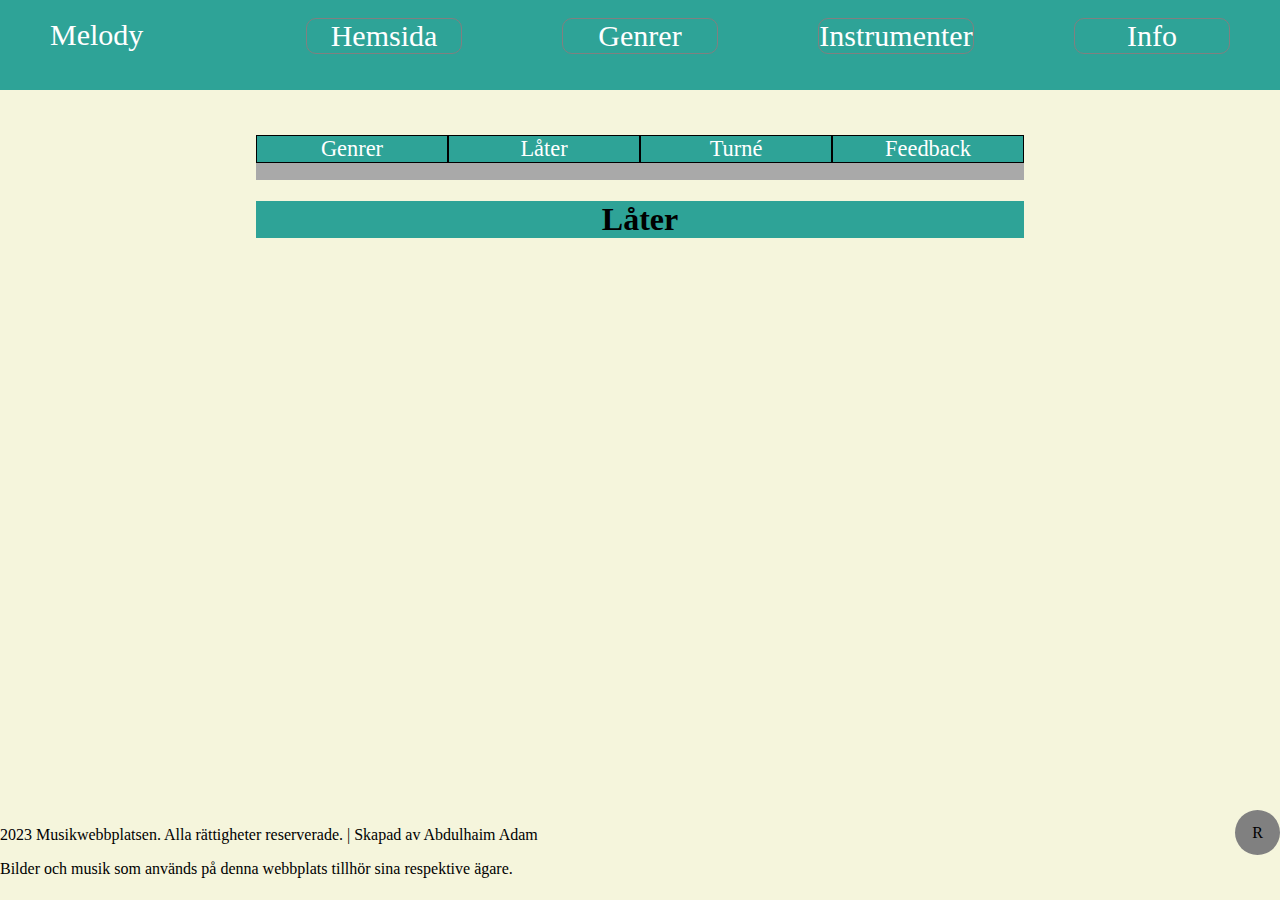
==== Feedback.html @ aac330ed "yup" ====
<!DOCTYPE html>
<html lang="sv">
    <head>
        <meta charset="UTF-8">
        <title>Genre</title>
        <link href="Style.css" rel="stylesheet">
        <meta name="viewport" content="width=divce-width,initial-scale=1">
    </head>
    <body id="Feedback">
        <div class="wrapper">
            <header>
                <nav class="GM">
                    <ul>
                        <li class="Logo"><a href="Hemsida.html">Melody</a></li>
                        <li><a href="Hemsida.html">Hemsida</a></li>
                        <li><a href="GenreSida.html">Genrer</a></li>
                        <li><a href="IS.html">Instrumenter</a></li>
                        <li><a href="Info.html">Info</a></li>
                    </ul>
                </nav>
            </header>
            <main>
                <section class="LM">
                    <nav class="LokalMeny">
                        <ul>
                            <li><a href="GenreSida.html">Genrer</a></li>
                            <li><a href="Låter.html">Låter</a></li>
                            <li><a href="Turné.html">Turné</a></li>
                            <li><a href="Feedback.html">Feedback</a></li>
                        </ul>
                    </nav>
                </section>
                <section>
                    <div class="box">
                        <h1>Låter</h1>
                        <p></p>
                    </div>
                </section>
            </main>
            <footer>
                <section>
                    <p>2023 Musikwebbplatsen. Alla rättigheter reserverade. | Skapad av Abdulhaim Adam</p>
                    <p>Bilder och musik som används på denna webbplats tillhör sina respektive ägare.</p>
                </section>
                <section>
                    <div class="circle"><p>R</p></div>
                </section>
            </footer>
        </div>
    </body>
</html>
---- Style.css ----
body{
    background-color: beige;
    margin: 0;
}

.wrapper{
    display: grid;
    grid-template-columns: 1fr;
    grid-template-rows: 20vh auto auto;
    margin: 0;
    padding: 0;
    grid-template-areas:
    "header"
    "main"
    "footer";
}

header{
    grid-area: header;
}

main{
    grid-area: main;
}

footer{
 grid-area: footer;
}

ul{
    display: grid;
    grid-template-columns: auto;
    text-align: center;
}

ul{
    text-decoration: none;
    list-style-type: none;
    padding: 0;
}

li{
    list-style-type:none;
    text-align:center;
    border: 1px solid gray;
    margin-top: 2px;
}

.GM li:nth-child(1){
    border: none;
    text-align: left;
}

#Info img{
    width: 20vh;
}

.circle{
    display: flex;
    background: gray;
    border-radius: 50%;
    width: 5vh;
    height: 5vh;
    margin-left: auto;
    justify-content: center;
    align-items: center;
}

footer{
    display: grid;
    grid-template-columns: 1fr 1fr;
}

a, a:link,a:visited, a:hover{
    text-decoration: none;
    color: white;
}

#Info main{
    display: grid;
    grid-template-columns: auto;
    text-align: center;;
}

#Instrumenter main{
    display: grid;
    grid-template-columns: auto;
    text-align: center;
}

.LM{
    margin-left: 14vw;
    margin-right: 14vw;
    background-color: darkgray;
    width: 72vw;
}

.LokalMeny ul{
    display: grid;
    grid-template-columns: 18vw 18vw 18vw 18vw;
    margin: auto;
    background: darkgray;
}

.LokalMeny li{
    list-style-type:none;
    font-size: 4.5vw;
    text-align:center;
    border: 1px solid black;
    border-collapse: collapse;
    border-radius: 0;
    margin-top: 0;
    background-color: rgb(46, 163, 151);
}

.box{
    width: 72vw;
    height: auto;
    margin:auto ;
    background: gray;
}

#Låter .box{
    display: grid;
    grid-template-rows: 1fr 1fr 1fr 1fr;
}

#Art main, #Låter main, #Turné main, #Feedback main{
    display: grid;
    grid-template-rows: 5vh auto;
}

@media only screen and (min-width: 900px) {
    .wrapper{
        display: grid;
        grid-template-columns: 1fr;
        grid-template-rows: 10vh 80vh 10vh;
        margin: 0;
        padding: 0;
        grid-template-areas:
        "header"
        "main"
        "footer";
    }

    .GM ul{
        display: grid;
        grid-template-columns: 1fr 1fr 1fr 1fr 1fr;
    }

    .GM{
        margin: auto;
    }

    .GM li{
        list-style-type:none;
        font-size: 30px;
        text-align:center;
        border: 1px solid gray;
        border-radius: 10px;
        margin-left: 50px;
        margin-right: 50px;
    }

    .Logo{
        border: none;
        text-align: center;
        margin-bottom: 10px;
        font-size: 40px;
        margin: auto;
    }

    #Instrumenter main{
        display: grid;
        grid-template-columns: 1fr 1fr 1fr;
        grid-template-rows: 1fr 1fr;
    }

    #Info main{
        display: grid;
        grid-template-columns: 1fr 1fr;
    }

    .LM{
        margin-left: 20vw;
        margin-right: 20vw;
        background-color: darkgray;
        width: 60vw;
    }

    .LokalMeny li{
        list-style-type:none;
        font-size: 1.4em;
        text-align:center;
        border: 1px solid black;
        border-collapse: collapse;
        border-radius: 0;
        margin-top: 0;
        background-color: rgb(46, 163, 151);
    }

    .LokalMeny ul{
        display: grid;
        grid-template-columns: 15vw 15vw 15vw 15vw;
        margin: auto;
        background: darkgray;
    }

    #Låter .box{
        display: grid;
        grid-template-rows: 5vh 1fr 1fr 1fr 1fr;
    }

    .box{
        width: 60vw;
        height: auto;
        margin:auto ;
        background: rgb(46, 163, 151);
    }

    .box p{
        color: back;
    }

    #Art main, #Låter main, #Turné main, #Feedback main{
        display: grid;
        grid-template-rows: 5vh auto;
        margin-top: 5vh;
    }


    img{
        width: 55%;
    }
    
}

h1, p{
    text-align: center;
}

footer p{
    text-align: left;
}

#Hemsida h1, #Hemsida p{
    text-align: left;
}

table, th, td{
    border: 4px;
    border-collapse: collapse ;
    border-style: inset;
    margin: auto;
}

tr{
    border-radius: 50px;
}

th,td{
    padding: 5vh 5vh;
}



header{
    background: rgb(46, 163, 151);
}
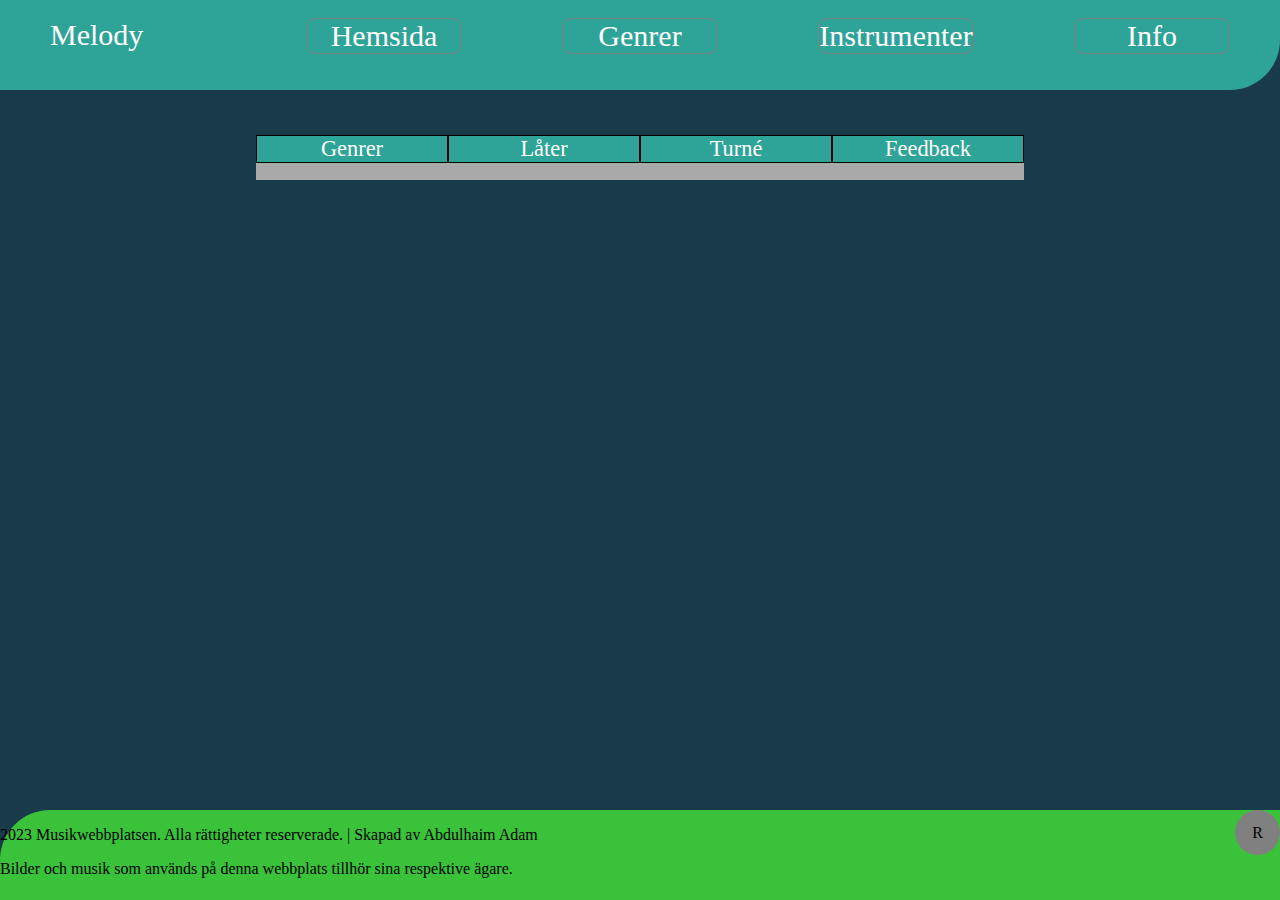
==== commit d56b9d68: "llll" ====
--- a/Feedback.html
+++ b/Feedback.html
@@ -2,7 +2,7 @@
 <html lang="sv">
     <head>
         <meta charset="UTF-8">
-        <title>Genre</title>
+        <title>Feedback</title>
         <link href="Style.css" rel="stylesheet">
         <meta name="viewport" content="width=divce-width,initial-scale=1">
     </head>
@@ -32,8 +32,7 @@
                 </section>
                 <section>
                     <div class="box">
-                        <h1>Låter</h1>
-                        <p></p>
+
                     </div>
                 </section>
             </main>
--- a/Style.css
+++ b/Style.css
@@ -1,6 +1,28 @@
 body{
     background-color: beige;
     margin: 0;
+}
+
+#Art, #Låter, #Turné, #Feedback{
+    background: rgb(24, 58, 73);
+}
+
+#Art footer, #Låter footer, #Turné footer, #Feedback footer{
+    background: rgb(58, 194, 58);
+    border-top-left-radius: 50px;
+}
+
+#Hemsida{
+	background: linear-gradient(-45deg, #ee7752, #e73c7e, #23a6d5, #23d5ab);
+    animation: gradient 15s ease infinite;
+}
+
+#Info{
+background: rgb(53, 66, 66);
+}
+
+#Art header, #Låter header, #Turné header, #Feedback header{
+    border-bottom-right-radius: 50px;
 }
 
 .wrapper{
@@ -14,6 +36,7 @@
     "main"
     "footer";
 }
+
 
 header{
     grid-area: header;
@@ -122,12 +145,28 @@
 
 #Låter .box{
     display: grid;
-    grid-template-rows: 1fr 1fr 1fr 1fr;
+    grid-template-rows: auto auto;
+}
+
+.box{
+    display: grid;
 }
 
 #Art main, #Låter main, #Turné main, #Feedback main{
     display: grid;
     grid-template-rows: 5vh auto;
+}
+
+#Låter .box section{
+    margin: auto;
+}
+
+.box p{
+    text-align: left;
+}
+
+video{
+    width: 40vw
 }
 
 @media only screen and (min-width: 900px) {
@@ -142,6 +181,20 @@
         "main"
         "footer";
     }
+
+    #Låter .wrapper{
+        display: grid;
+        grid-template-columns: 1fr;
+        grid-template-rows: 10vh auto 10vh;
+        margin: 0;
+        padding: 0;
+        grid-template-areas:
+        "header"
+        "main"
+        "footer";
+    }
+
+
 
     .GM ul{
         display: grid;
@@ -208,7 +261,7 @@
 
     #Låter .box{
         display: grid;
-        grid-template-rows: 5vh 1fr 1fr 1fr 1fr;
+        grid-template-rows: 20vh auto;
     }
 
     .box{
@@ -244,7 +297,7 @@
 }
 
 #Hemsida h1, #Hemsida p{
-    text-align: left;
+    text-align: center;
 }
 
 table, th, td{
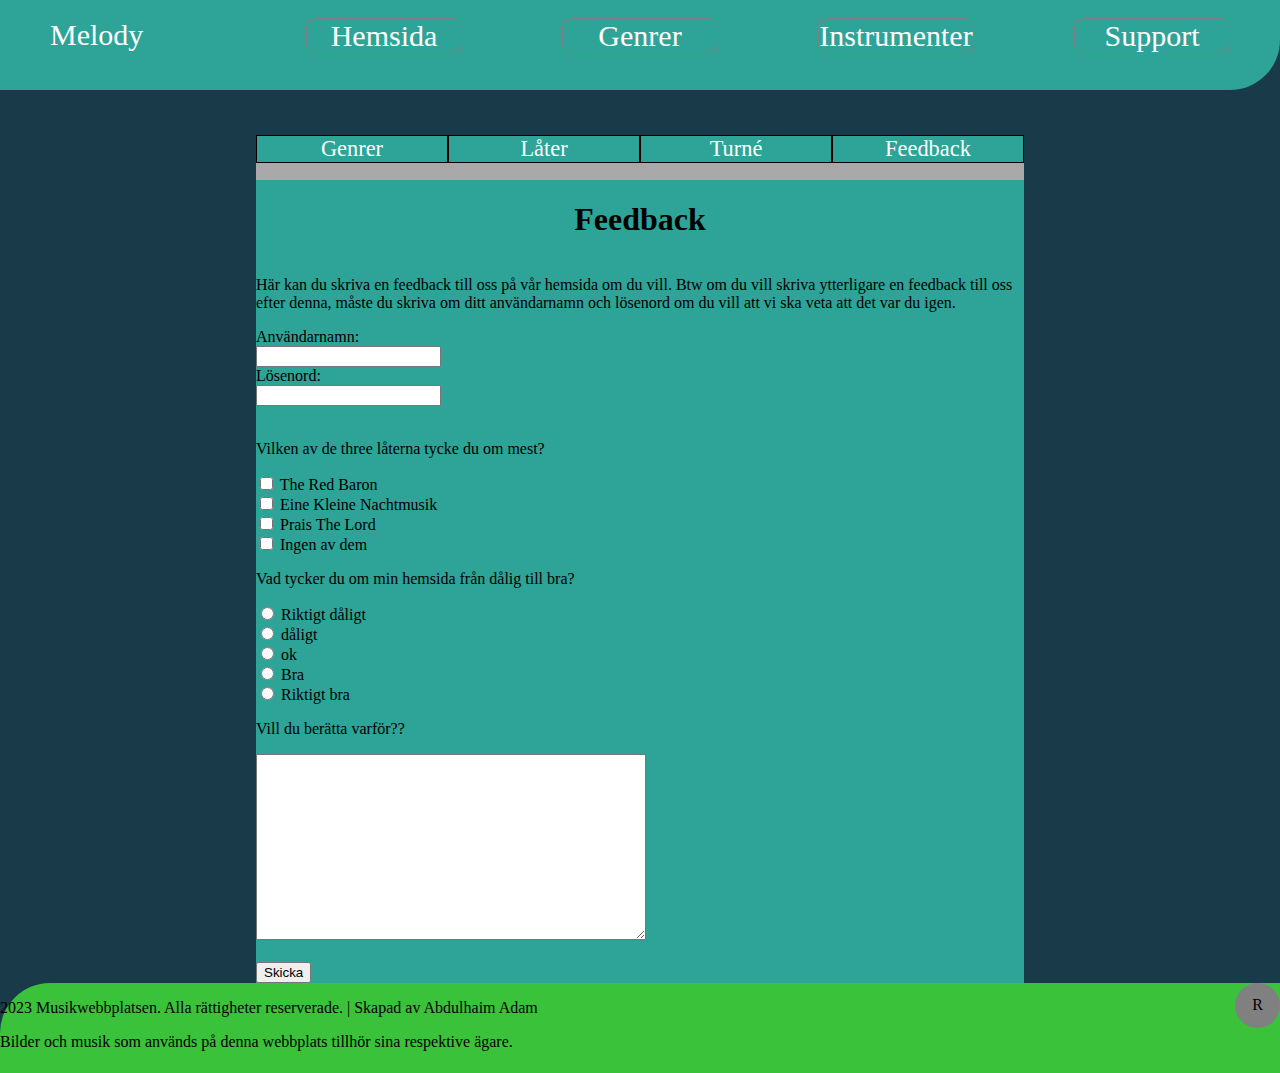
==== commit ea3b7eaa: "Done" ====
--- a/Feedback.html
+++ b/Feedback.html
@@ -15,7 +15,7 @@
                         <li><a href="Hemsida.html">Hemsida</a></li>
                         <li><a href="GenreSida.html">Genrer</a></li>
                         <li><a href="IS.html">Instrumenter</a></li>
-                        <li><a href="Info.html">Info</a></li>
+                        <li><a href="Support.html">Support</a></li>
                     </ul>
                 </nav>
             </header>
@@ -32,7 +32,42 @@
                 </section>
                 <section>
                     <div class="box">
+                        <h1>Feedback</h1>
+                        <p>Här kan du skriva en feedback till oss på vår hemsida om du vill. Btw om du vill skriva ytterligare en feedback till oss efter denna, måste du skriva om ditt användarnamn och lösenord om du vill att vi ska veta att det var du igen.</p>
+                        <form action="Tack.html" method="GET">
+                            <label for="aNamn">Användarnamn: </label><br>
+                            <input type="text" id="aNamn" Name="aNamn"><br>
+                            
+                            <label for="Lösenord">Lösenord: </label><br>
+                            <input type="password" id="Lösenord" name="lösenord"><br><br>
+                            
+                            <p>Vilken av de three låterna tycke du om mest?</p>
+                            <input type="checkbox" id="Sabaton" name="Sabaton">
+                            <label for="Sabaton">The Red Baron</label><br>
+                            <input type="checkbox" id="E.K.N" name="Ë.K.N">
+                            <label for="E.K.N">Eine Kleine Nachtmusik</label><br>
+                            <input type="checkbox" id="P.T.L" name="P.T.L">
+                            <label for="P.T.L">Prais The Lord</label><br>
+                            <input type="checkbox" id="Ingen" name="Ingen">
+                            <label for="Ingen">Ingen av dem</label><br>
 
+                            <p>Vad tycker du om min hemsida från dålig till bra?</p>
+                            <input type="radio" id="r.d" name="r.d">
+                            <label for="r.d">Riktigt dåligt</label><br>
+                            <input type="radio" id="dåligt" name="dåligt">
+                            <label for="dåligt">dåligt</label><br>
+                            <input type="radio" id="ok" name="ok">
+                            <label for="ok">ok</label><br>
+                            <input type="radio" id="bra" name="bra">
+                            <label for="bra">Bra</label><br>
+                            <input type="radio" id="r.b" name="r.b">
+                            <label for="r.b">Riktigt bra</label><br>
+
+                            <p>Vill du berätta varför??</p>
+                            <textarea name="why"></textarea><br><br>
+
+                            <input type="submit" value="Skicka">
+                        </form>
                     </div>
                 </section>
             </main>
--- a/Style.css
+++ b/Style.css
@@ -3,13 +3,17 @@
     margin: 0;
 }
 
-#Art, #Låter, #Turné, #Feedback{
+#Art, #Låter, #Turné, #Feedback,#Tack{
     background: rgb(24, 58, 73);
 }
 
-#Art footer, #Låter footer, #Turné footer, #Feedback footer{
+#Art footer, #Låter footer, #Turné footer, #Feedback footer,#Tack footer{
     background: rgb(58, 194, 58);
     border-top-left-radius: 50px;
+}
+
+#Instrumenter{
+    background:  linear-gradient(90deg, #ee7752, #e73c7e, #23a6d5, #23d5ab);
 }
 
 #Hemsida{
@@ -17,7 +21,7 @@
     animation: gradient 15s ease infinite;
 }
 
-#Info{
+#Support{
 background: rgb(53, 66, 66);
 }
 
@@ -25,7 +29,31 @@
     border-bottom-right-radius: 50px;
 }
 
+#Hemsida .wrapper, #Turné .wrapper{
+    display: grid;
+    grid-template-columns: 1fr;
+    grid-template-rows: 20vh 70vh auto;
+    margin: 0;
+    padding: 0;
+    grid-template-areas:
+    "header"
+    "main"
+    "footer";
+}
+
 .wrapper{
+    display: grid;
+    grid-template-columns: 1fr;
+    grid-template-rows: 20vh auto 15vh;
+    margin: 0;
+    padding: 0;
+    grid-template-areas:
+    "header"
+    "main"
+    "footer";
+}
+
+#Låter .wrapper, #Feedback{
     display: grid;
     grid-template-columns: 1fr;
     grid-template-rows: 20vh auto auto;
@@ -74,7 +102,7 @@
     text-align: left;
 }
 
-#Info img{
+#Support img{
     width: 20vh;
 }
 
@@ -94,20 +122,32 @@
     grid-template-columns: 1fr 1fr;
 }
 
-a, a:link,a:visited, a:hover{
+a, a:link{
     text-decoration: none;
     color: white;
 }
 
-#Info main{
+a:active{
+    background: blue;
+}
+
+a:hover{
+    color: gray;
+}
+
+a:focus{
+    color: khaki;
+}
+
+#Support main{
     display: grid;
     grid-template-columns: auto;
-    text-align: center;;
+    text-align: center;
 }
 
 #Instrumenter main{
     display: grid;
-    grid-template-columns: auto;
+    grid-template-columns: 1fr 1fr;
     text-align: center;
 }
 
@@ -152,7 +192,7 @@
     display: grid;
 }
 
-#Art main, #Låter main, #Turné main, #Feedback main{
+#Art main, #Låter main, #Turné main, #Feedback main,#Tack main{
     display: grid;
     grid-template-rows: 5vh auto;
 }
@@ -165,8 +205,23 @@
     text-align: left;
 }
 
+#Instrumenter img{
+    width: 25vw;
+    margin: auto;
+}
+
+#Tack img{
+    width: 50vw;
+    margin: auto;
+}
+
 video{
-    width: 40vw
+    width: 40vw;
+}
+
+textarea{
+    width: 70vw;
+    height: 15vh;
 }
 
 @media only screen and (min-width: 900px) {
@@ -182,7 +237,12 @@
         "footer";
     }
 
-    #Låter .wrapper{
+    textarea{
+        width:30vw;
+        height: 20vh;
+    }
+
+    #Låter .wrapper, #Feedback .wrapper{
         display: grid;
         grid-template-columns: 1fr;
         grid-template-rows: 10vh auto 10vh;
@@ -194,8 +254,6 @@
         "footer";
     }
 
-
-
     .GM ul{
         display: grid;
         grid-template-columns: 1fr 1fr 1fr 1fr 1fr;
@@ -229,7 +287,12 @@
         grid-template-rows: 1fr 1fr;
     }
 
-    #Info main{
+    #Instrumenter img{
+        width: 15vw;
+        margin: auto;
+    }
+
+    #Support main{
         display: grid;
         grid-template-columns: 1fr 1fr;
     }
@@ -272,19 +335,20 @@
     }
 
     .box p{
-        color: back;
-    }
-
-    #Art main, #Låter main, #Turné main, #Feedback main{
+        color: black;
+    }
+
+    #Art main, #Låter main, #Turné main, #Feedback main,#Tack main{
         display: grid;
         grid-template-rows: 5vh auto;
         margin-top: 5vh;
     }
 
-
-    img{
-        width: 55%;
-    }
+    #Support img{
+        width: 30vw;
+    }
+
+    
     
 }
 
@@ -301,21 +365,20 @@
 }
 
 table, th, td{
-    border: 4px;
+    border: 4px solid black;
     border-collapse: collapse ;
     border-style: inset;
     margin: auto;
+    width: 10px;
+}
+
+table{
+    width: 10px;
 }
 
 tr{
     border-radius: 50px;
 }
-
-th,td{
-    padding: 5vh 5vh;
-}
-
-
 
 header{
     background: rgb(46, 163, 151);
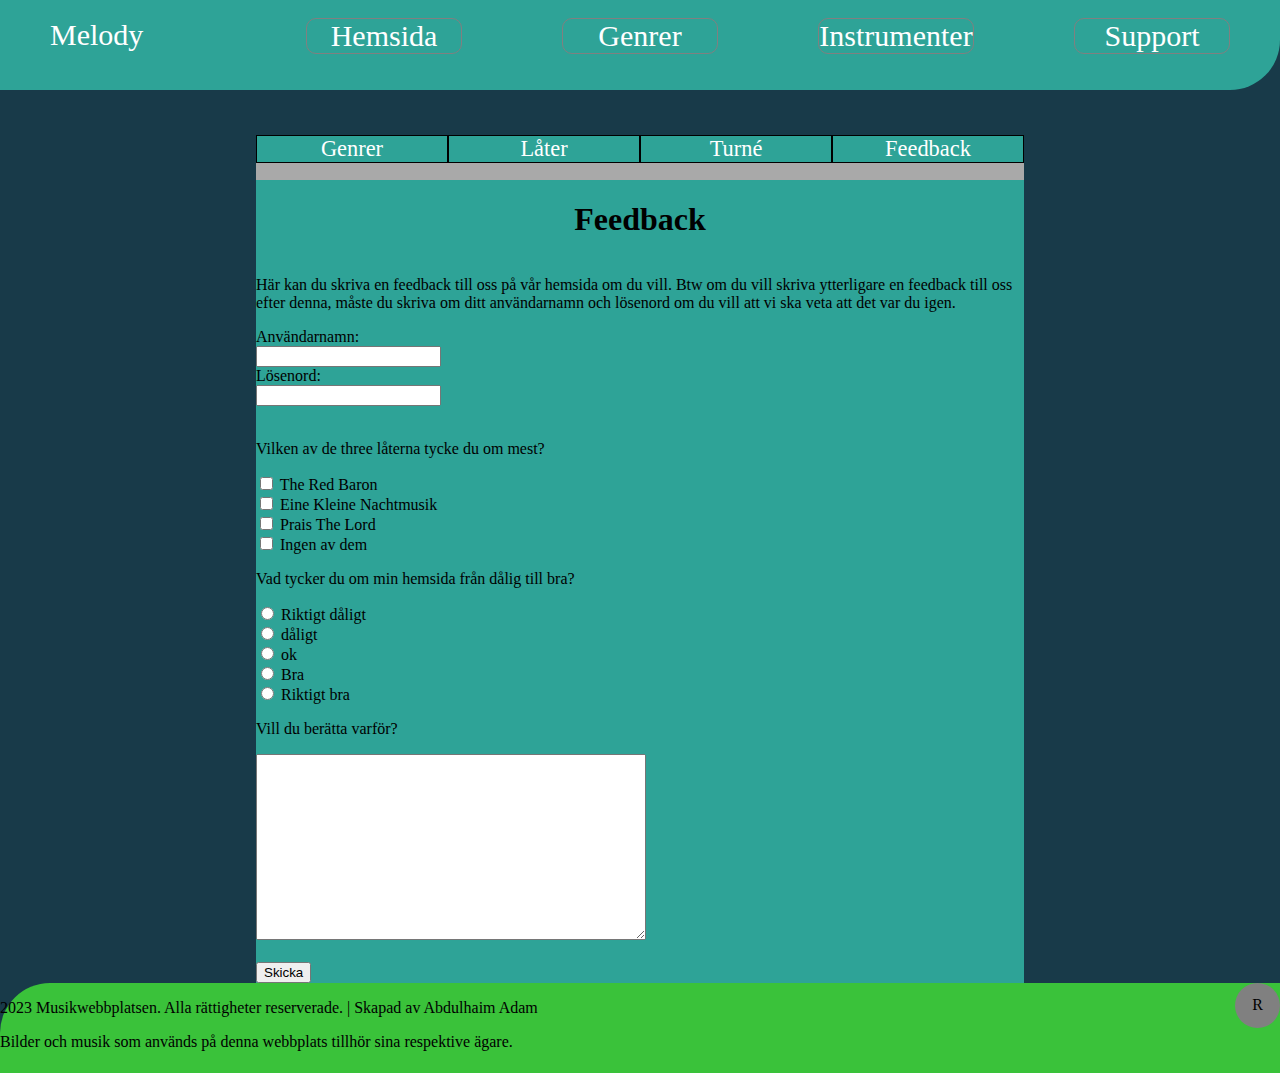
==== commit 9261440f: "Done" ====
--- a/Feedback.html
+++ b/Feedback.html
@@ -4,15 +4,15 @@
         <meta charset="UTF-8">
         <title>Feedback</title>
         <link href="Style.css" rel="stylesheet">
-        <meta name="viewport" content="width=divce-width,initial-scale=1">
+        <meta name="viewport" content="width=device-width, initial-scale=1">
     </head>
     <body id="Feedback">
         <div class="wrapper">
             <header>
                 <nav class="GM">
                     <ul>
-                        <li class="Logo"><a href="Hemsida.html">Melody</a></li>
-                        <li><a href="Hemsida.html">Hemsida</a></li>
+                        <li class="Logo"><a href="index.html">Melody</a></li>
+                        <li><a href="index.html">Hemsida</a></li>
                         <li><a href="GenreSida.html">Genrer</a></li>
                         <li><a href="IS.html">Instrumenter</a></li>
                         <li><a href="Support.html">Support</a></li>
@@ -34,14 +34,19 @@
                     <div class="box">
                         <h1>Feedback</h1>
                         <p>Här kan du skriva en feedback till oss på vår hemsida om du vill. Btw om du vill skriva ytterligare en feedback till oss efter denna, måste du skriva om ditt användarnamn och lösenord om du vill att vi ska veta att det var du igen.</p>
+                        <!--The action attribute will send the data entered by the user to the URL specified in the action attribute.-->
+                        <!-- "method"-attributet anger HTTP-metoden som används för att skicka formulärdata, i det här formuläret använder jag "GET" som bifogar formulärdata till URL:en.-->
                         <form action="Tack.html" method="GET">
+                            <!--"Label"-tagg används tillhandahålla en text för ett input. -->
                             <label for="aNamn">Användarnamn: </label><br>
-                            <input type="text" id="aNamn" Name="aNamn"><br>
-                            
+                            <!-- Taggen "input" används för att skapa ett interaktivt kontrollelement med hjälp av "typ", du kan skapa till exempel: text, lösenord (Den döljer vad användaren skriver), kryssrutor, raidos och många fler . -->
+                            <input type="text" id="aNamn" Name="aNamn" required><br>
+                            <!--Attributen id och "for" gör det så att genom att klicka på label texten kommer det att välja eller fokusera motsvarande input.-->
+                            <!--Attributet name ger en variabel till data som kommer att skickas-->
                             <label for="Lösenord">Lösenord: </label><br>
-                            <input type="password" id="Lösenord" name="lösenord"><br><br>
-                            
+                            <input type="password" id="Lösenord" name="lösenord" required><br><br>
                             <p>Vilken av de three låterna tycke du om mest?</p>
+
                             <input type="checkbox" id="Sabaton" name="Sabaton">
                             <label for="Sabaton">The Red Baron</label><br>
                             <input type="checkbox" id="E.K.N" name="Ë.K.N">
@@ -50,22 +55,22 @@
                             <label for="P.T.L">Prais The Lord</label><br>
                             <input type="checkbox" id="Ingen" name="Ingen">
                             <label for="Ingen">Ingen av dem</label><br>
-
+                            <!--Attributet namn i radio grupera de andra radio attributet med varandra-->
                             <p>Vad tycker du om min hemsida från dålig till bra?</p>
-                            <input type="radio" id="r.d" name="r.d">
+                            <input type="radio" id="r.d" name="review" required>
                             <label for="r.d">Riktigt dåligt</label><br>
-                            <input type="radio" id="dåligt" name="dåligt">
+                            <input type="radio" id="dåligt" name="review" required>
                             <label for="dåligt">dåligt</label><br>
-                            <input type="radio" id="ok" name="ok">
+                            <input type="radio" id="ok" name="review" required>
                             <label for="ok">ok</label><br>
-                            <input type="radio" id="bra" name="bra">
+                            <input type="radio" id="bra" name="review" required>
                             <label for="bra">Bra</label><br>
-                            <input type="radio" id="r.b" name="r.b">
+                            <input type="radio" id="r.b" name="review" required>
                             <label for="r.b">Riktigt bra</label><br>
-
-                            <p>Vill du berätta varför??</p>
+                            <!--Textarea-elementet/taggen skapar ett område där användaren kan skriva en lång text.-->
+                            <p>Vill du berätta varför?</p>
                             <textarea name="why"></textarea><br><br>
-
+                            <!--Subint-elementet/taggen skickar all data till servern/sidan vi väljer.-->
                             <input type="submit" value="Skicka">
                         </form>
                     </div>
--- a/Style.css
+++ b/Style.css
@@ -1,13 +1,13 @@
 body{
-    background-color: beige;
     margin: 0;
 }
 
-#Art, #Låter, #Turné, #Feedback,#Tack{
+/*Från denna rad till rad 30 använder jag för bakgrundsfärger av sidorna och för att ge sidfoten och sidhuvudet en rund kant*/
+#Genre, #Låter, #Turné, #Feedback,#Tack{
     background: rgb(24, 58, 73);
 }
 
-#Art footer, #Låter footer, #Turné footer, #Feedback footer,#Tack footer{
+#Genre footer, #Låter footer, #Turné footer, #Feedback footer,#Tack footer{
     background: rgb(58, 194, 58);
     border-top-left-radius: 50px;
 }
@@ -21,26 +21,18 @@
     animation: gradient 15s ease infinite;
 }
 
+header{
+    background: rgb(46, 163, 151);
+}
 #Support{
-background: rgb(53, 66, 66);
-}
-
-#Art header, #Låter header, #Turné header, #Feedback header{
+background: lightgray;
+}
+
+#Genre header, #Låter header, #Turné header, #Feedback header{
     border-bottom-right-radius: 50px;
 }
 
-#Hemsida .wrapper, #Turné .wrapper{
-    display: grid;
-    grid-template-columns: 1fr;
-    grid-template-rows: 20vh 70vh auto;
-    margin: 0;
-    padding: 0;
-    grid-template-areas:
-    "header"
-    "main"
-    "footer";
-}
-
+/*Från denna rad till rad 172 använder jag för de mobila rutnätslayouterna för varje sida, global meny, lokal meny, boxlayout och sidfotslayout. Och länkdesign aka LoVE Focus Hate.*/
 .wrapper{
     display: grid;
     grid-template-columns: 1fr;
@@ -53,7 +45,7 @@
     "footer";
 }
 
-#Låter .wrapper, #Feedback{
+#Låter .wrapper, #Feedback .wrapper{
     display: grid;
     grid-template-columns: 1fr;
     grid-template-rows: 20vh auto auto;
@@ -65,7 +57,6 @@
     "footer";
 }
 
-
 header{
     grid-area: header;
 }
@@ -82,6 +73,12 @@
     display: grid;
     grid-template-columns: auto;
     text-align: center;
+}
+
+ol li{
+    border: none;
+    text-align: left;
+    margin-left: 20vw;
 }
 
 ul{
@@ -102,10 +99,83 @@
     text-align: left;
 }
 
-#Support img{
-    width: 20vh;
-}
-
+.LM{
+    margin-left: 14vw;
+    margin-right: 14vw;
+    background-color: darkgray;
+    width: 72vw;
+}
+
+.LokalMeny ul{
+    display: grid;
+    grid-template-columns: 18vw 18vw 18vw 18vw;
+    margin: auto;
+    background: darkgray;
+}
+
+.LokalMeny li{
+    list-style-type:none;
+    font-size: 4.5vw;
+    text-align:center;
+    border: 1px solid black;
+    border-collapse: collapse;
+    border-radius: 0;
+    margin-top: 0;
+    background-color: rgb(46, 163, 151);
+}
+
+footer{
+    display: grid;
+    grid-template-columns: 1fr 1fr;
+}
+
+#Support main{
+    display: grid;
+    grid-template-columns: auto;
+    text-align: center;
+}
+
+#Instrumenter main{
+    display: grid;
+    grid-template-columns: 1fr 1fr;
+    text-align: center;
+}
+
+#Låter .box{
+    display: grid;
+    grid-template-rows: auto auto;
+}
+
+.box{
+    display: grid;
+}
+
+#Genre main, #Låter main, #Turné main, #Feedback main,#Tack main{
+    display: grid;
+    grid-template-rows: 5vh auto;
+}
+
+/*a:visited låter dig styla en länk som användaren besökte tidigare, a:link allows you to style a link the user hasn't visited before,a is for everylink*/
+a, a:link, a:visited{
+    text-decoration: none;
+    color: white;
+}
+
+a:active{
+    background: blue;
+}
+
+/*a:hover låter dig utforma en länk när en användare håller muspekaren över den*/
+a:hover{
+    color: #442212;
+}
+
+/*a:focus låter dig utforma en länk som användaren fokuserar på, t.ex. med tabbtangenten*/
+a:focus{
+    color: khaki;
+}
+
+/*Från denna rad till rad 198, är till för att designa de två diverna för mobiler: box och cirkel.*/
 .circle{
     display: flex;
     background: gray;
@@ -117,65 +187,6 @@
     align-items: center;
 }
 
-footer{
-    display: grid;
-    grid-template-columns: 1fr 1fr;
-}
-
-a, a:link{
-    text-decoration: none;
-    color: white;
-}
-
-a:active{
-    background: blue;
-}
-
-a:hover{
-    color: gray;
-}
-
-a:focus{
-    color: khaki;
-}
-
-#Support main{
-    display: grid;
-    grid-template-columns: auto;
-    text-align: center;
-}
-
-#Instrumenter main{
-    display: grid;
-    grid-template-columns: 1fr 1fr;
-    text-align: center;
-}
-
-.LM{
-    margin-left: 14vw;
-    margin-right: 14vw;
-    background-color: darkgray;
-    width: 72vw;
-}
-
-.LokalMeny ul{
-    display: grid;
-    grid-template-columns: 18vw 18vw 18vw 18vw;
-    margin: auto;
-    background: darkgray;
-}
-
-.LokalMeny li{
-    list-style-type:none;
-    font-size: 4.5vw;
-    text-align:center;
-    border: 1px solid black;
-    border-collapse: collapse;
-    border-radius: 0;
-    margin-top: 0;
-    background-color: rgb(46, 163, 151);
-}
-
 .box{
     width: 72vw;
     height: auto;
@@ -183,20 +194,6 @@
     background: gray;
 }
 
-#Låter .box{
-    display: grid;
-    grid-template-rows: auto auto;
-}
-
-.box{
-    display: grid;
-}
-
-#Art main, #Låter main, #Turné main, #Feedback main,#Tack main{
-    display: grid;
-    grid-template-rows: 5vh auto;
-}
-
 #Låter .box section{
     margin: auto;
 }
@@ -205,6 +202,7 @@
     text-align: left;
 }
 
+/*Från denna rad till rad 218, är för img,video och textarea bredd*/
 #Instrumenter img{
     width: 25vw;
     margin: auto;
@@ -224,6 +222,41 @@
     height: 15vh;
 }
 
+/*Härifrån till råd 236, är för rubrik- och textposition och storlek.*/
+h1, p{
+    text-align: center;
+}
+
+footer p{
+    text-align: left;
+}
+
+#Hemsida main h1{
+    text-align: center;
+}
+
+#Hemsida main p{
+    font-size: 25px;
+}
+
+/*Härifrån till råd 253, är för table storlek och table border storlek och disign.*/
+table, th, td{
+    border: 4px solid black;
+    border-collapse: collapse ;
+    border-style: inset;
+    margin: auto;
+    width: 10px;
+}
+
+table{
+    width: 10px;
+}
+
+tr{
+    border-radius: 50px;
+}
+
+/*Alla saker inuti mediataggen är i princip samma saker som ovan men för skärmar större än 900px. Som mest är bärbara datorer och datorer*/
 @media only screen and (min-width: 900px) {
     .wrapper{
         display: grid;
@@ -242,7 +275,7 @@
         height: 20vh;
     }
 
-    #Låter .wrapper, #Feedback .wrapper{
+    #Låter .wrapper, #Feedback .wrapper, #Instrumenter .wrapper{
         display: grid;
         grid-template-columns: 1fr;
         grid-template-rows: 10vh auto 10vh;
@@ -338,7 +371,7 @@
         color: black;
     }
 
-    #Art main, #Låter main, #Turné main, #Feedback main,#Tack main{
+    #Genre main, #Låter main, #Turné main, #Feedback main,#Tack main{
         display: grid;
         grid-template-rows: 5vh auto;
         margin-top: 5vh;
@@ -348,38 +381,4 @@
         width: 30vw;
     }
 
-    
-    
-}
-
-h1, p{
-    text-align: center;
-}
-
-footer p{
-    text-align: left;
-}
-
-#Hemsida h1, #Hemsida p{
-    text-align: center;
-}
-
-table, th, td{
-    border: 4px solid black;
-    border-collapse: collapse ;
-    border-style: inset;
-    margin: auto;
-    width: 10px;
-}
-
-table{
-    width: 10px;
-}
-
-tr{
-    border-radius: 50px;
-}
-
-header{
-    background: rgb(46, 163, 151);
-}+}
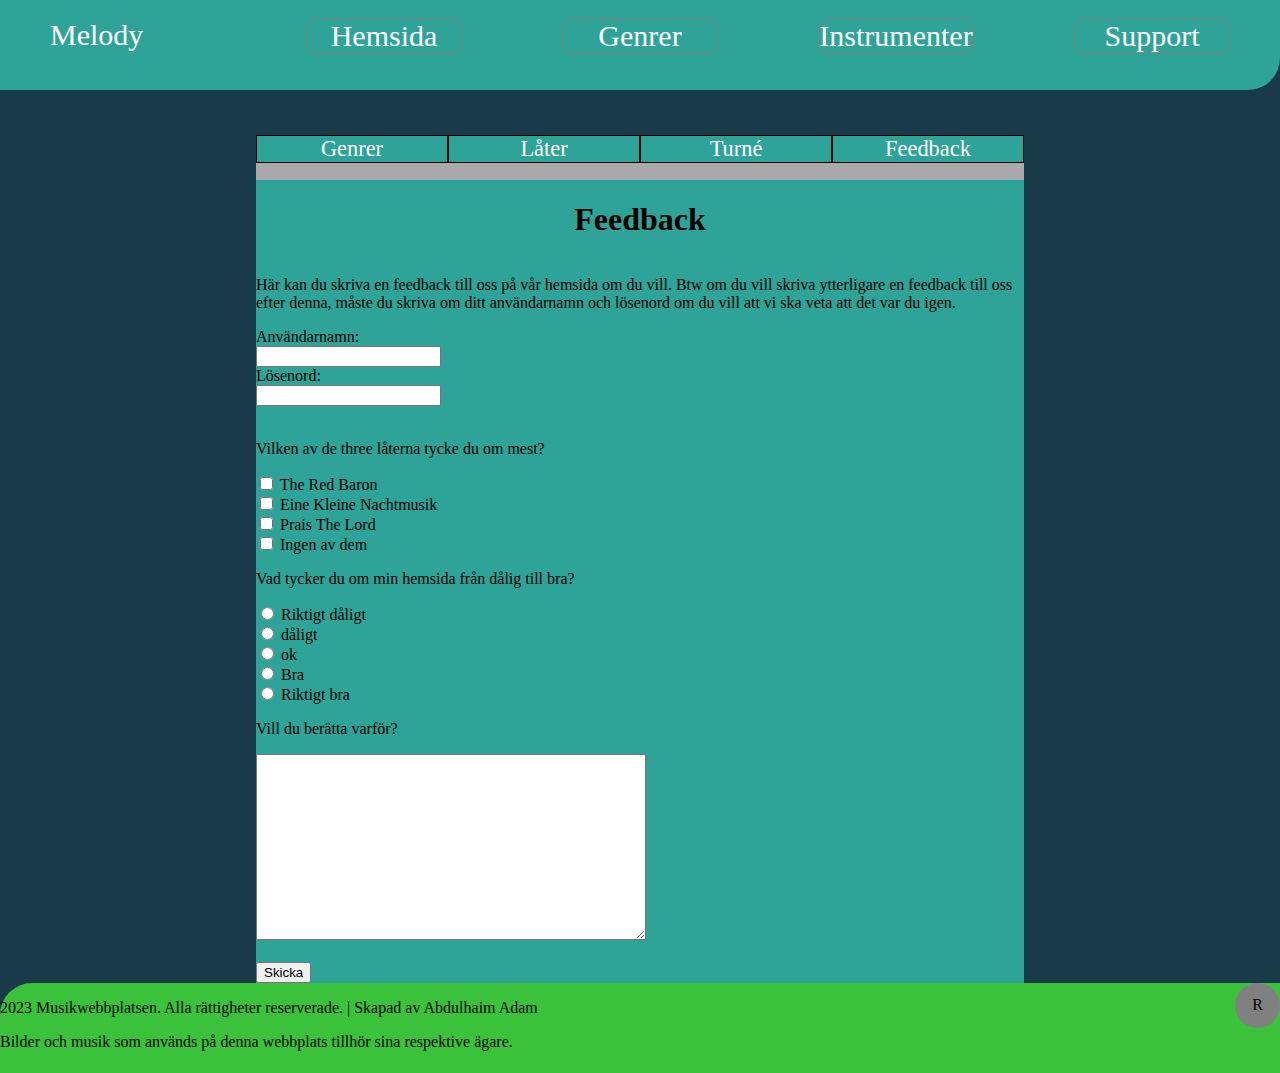
==== commit 63abd70d: "Update Feedback.html" ====
--- a/Feedback.html
+++ b/Feedback.html
@@ -35,8 +35,8 @@
                         <h1>Feedback</h1>
                         <p>Här kan du skriva en feedback till oss på vår hemsida om du vill. Btw om du vill skriva ytterligare en feedback till oss efter denna, måste du skriva om ditt användarnamn och lösenord om du vill att vi ska veta att det var du igen.</p>
                         <!--The action attribute will send the data entered by the user to the URL specified in the action attribute.-->
-                        <!-- "method"-attributet anger HTTP-metoden som används för att skicka formulärdata, i det här formuläret använder jag "GET" som bifogar formulärdata till URL:en.-->
-                        <form action="Tack.html" method="GET">
+                        <!-- "method"-attributet anger HTTP-metoden som används för att skicka formulärdata, i det här formuläret använder jag "POST" som bifogar formulärdata till en server.-->
+                        <form action="Tack.html" method="POST">
                             <!--"Label"-tagg används tillhandahålla en text för ett input. -->
                             <label for="aNamn">Användarnamn: </label><br>
                             <!-- Taggen "input" används för att skapa ett interaktivt kontrollelement med hjälp av "typ", du kan skapa till exempel: text, lösenord (Den döljer vad användaren skriver), kryssrutor, raidos och många fler . -->
--- a/Style.css
+++ b/Style.css
@@ -9,7 +9,7 @@
 
 #Genre footer, #Låter footer, #Turné footer, #Feedback footer,#Tack footer{
     background: rgb(58, 194, 58);
-    border-top-left-radius: 50px;
+    border-top-left-radius: 2em;
 }
 
 #Instrumenter{
@@ -29,7 +29,7 @@
 }
 
 #Genre header, #Låter header, #Turné header, #Feedback header{
-    border-bottom-right-radius: 50px;
+    border-bottom-right-radius: 2em;
 }
 
 /*Från denna rad till rad 172 använder jag för de mobila rutnätslayouterna för varje sida, global meny, lokal meny, boxlayout och sidfotslayout. Och länkdesign aka LoVE Focus Hate.*/
@@ -37,6 +37,18 @@
     display: grid;
     grid-template-columns: 1fr;
     grid-template-rows: 20vh auto 15vh;
+    margin: 0;
+    padding: 0;
+    grid-template-areas:
+    "header"
+    "main"
+    "footer";
+}
+
+#Turné .wrapper{
+    display: grid;
+    grid-template-columns: 1fr;
+    grid-template-rows: 20vh 65vh 15vh;
     margin: 0;
     padding: 0;
     grid-template-areas:
@@ -213,6 +225,10 @@
     margin: auto;
 }
 
+#Support img{
+    width: 15vw;
+}
+
 video{
     width: 40vw;
 }
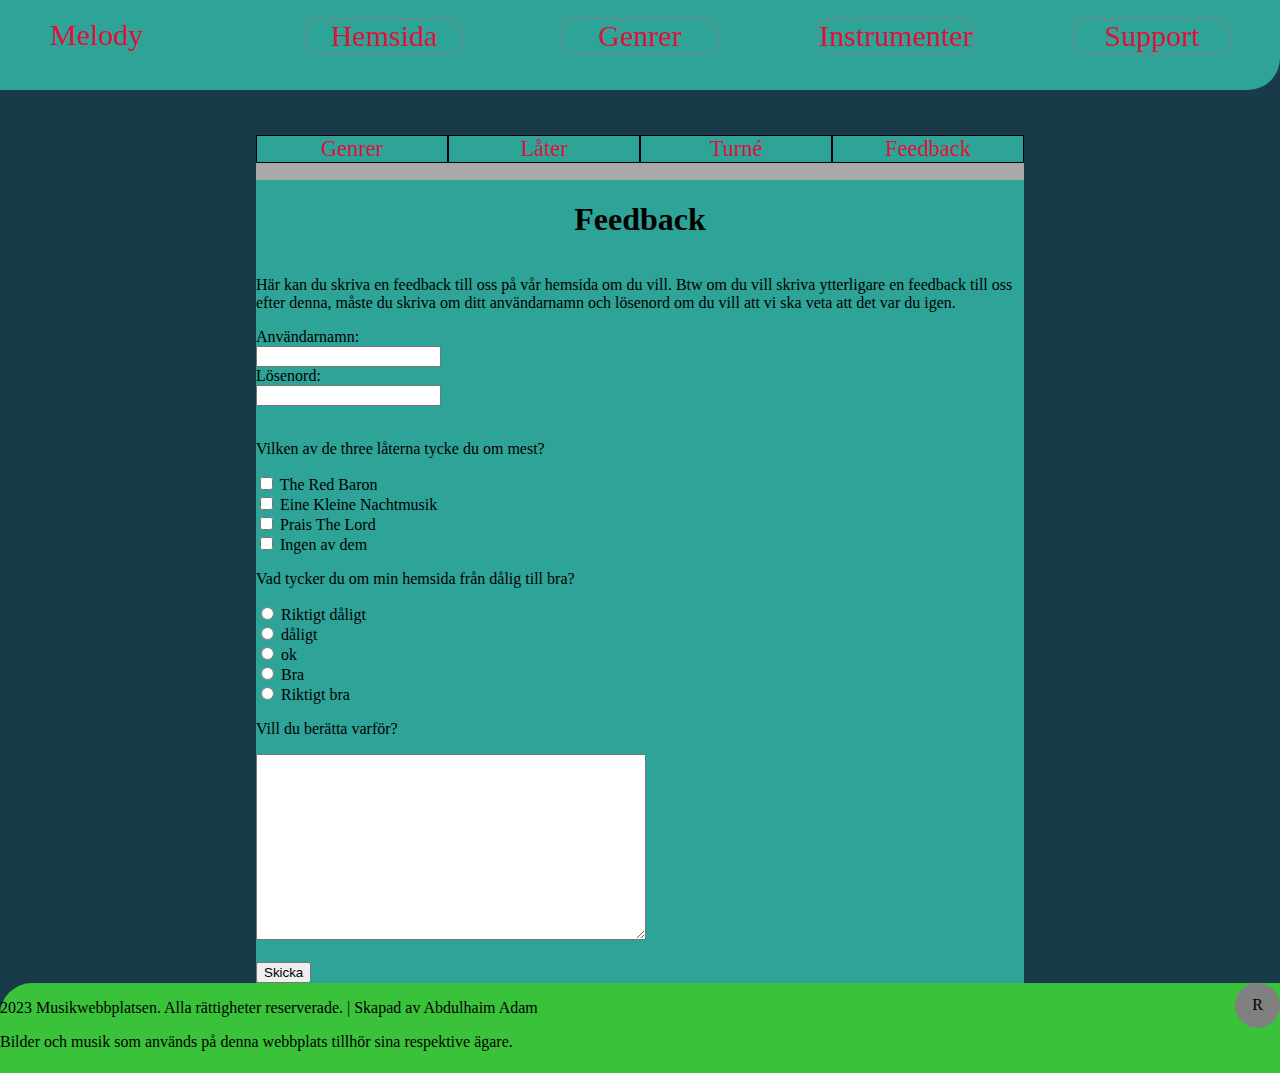
==== commit 6450b43f: "Changed the IS to Instrumenter" ====
--- a/Feedback.html
+++ b/Feedback.html
@@ -9,12 +9,12 @@
     <body id="Feedback">
         <div class="wrapper">
             <header>
-                <nav class="GM">
+                <nav class="Global_meny">
                     <ul>
                         <li class="Logo"><a href="index.html">Melody</a></li>
                         <li><a href="index.html">Hemsida</a></li>
                         <li><a href="GenreSida.html">Genrer</a></li>
-                        <li><a href="IS.html">Instrumenter</a></li>
+                        <li><a href="Instrumenter.html">Instrumenter</a></li>
                         <li><a href="Support.html">Support</a></li>
                     </ul>
                 </nav>
@@ -31,7 +31,7 @@
                     </nav>
                 </section>
                 <section>
-                    <div class="box">
+                    <div class="box"><!--Det har är en div som har klassen "box". Det gör det möjligt för mig att ha olika bakgrund för den lokala menyn.-->
                         <h1>Feedback</h1>
                         <p>Här kan du skriva en feedback till oss på vår hemsida om du vill. Btw om du vill skriva ytterligare en feedback till oss efter denna, måste du skriva om ditt användarnamn och lösenord om du vill att vi ska veta att det var du igen.</p>
                         <!--The action attribute will send the data entered by the user to the URL specified in the action attribute.-->
@@ -39,7 +39,7 @@
                         <form action="Tack.html" method="POST">
                             <!--"Label"-tagg används tillhandahålla en text för ett input. -->
                             <label for="aNamn">Användarnamn: </label><br>
-                            <!-- Taggen "input" används för att skapa ett interaktivt kontrollelement med hjälp av "typ", du kan skapa till exempel: text, lösenord (Den döljer vad användaren skriver), kryssrutor, raidos och många fler . -->
+                            <!--Taggen "input" används för att skapa ett interaktivt kontrollelement med hjälp av "typ", du kan skapa till exempel: text, lösenord (Den döljer vad användaren skriver), kryssrutor, raidos och många fler . -->
                             <input type="text" id="aNamn" Name="aNamn" required><br>
                             <!--Attributen id och "for" gör det så att genom att klicka på label texten kommer det att välja eller fokusera motsvarande input.-->
                             <!--Attributet name ger en variabel till data som kommer att skickas-->
@@ -47,26 +47,26 @@
                             <input type="password" id="Lösenord" name="lösenord" required><br><br>
                             <p>Vilken av de three låterna tycke du om mest?</p>
 
-                            <input type="checkbox" id="Sabaton" name="Sabaton">
+                            <input type="checkbox" id="Sabaton" name="Sabaton" value="Red Baron">
                             <label for="Sabaton">The Red Baron</label><br>
-                            <input type="checkbox" id="E.K.N" name="Ë.K.N">
+                            <input type="checkbox" id="E.K.N" name="E.K.N" value="Mozart">
                             <label for="E.K.N">Eine Kleine Nachtmusik</label><br>
-                            <input type="checkbox" id="P.T.L" name="P.T.L">
+                            <input type="checkbox" id="P.T.L" name="P.T.L" value="A$Ap">
                             <label for="P.T.L">Prais The Lord</label><br>
-                            <input type="checkbox" id="Ingen" name="Ingen">
+                            <input type="checkbox" id="Ingen" name="Ingen" value="Ingen">
                             <label for="Ingen">Ingen av dem</label><br>
                             <!--Attributet namn i radio grupera de andra radio attributet med varandra-->
                             <p>Vad tycker du om min hemsida från dålig till bra?</p>
-                            <input type="radio" id="r.d" name="review" required>
-                            <label for="r.d">Riktigt dåligt</label><br>
-                            <input type="radio" id="dåligt" name="review" required>
-                            <label for="dåligt">dåligt</label><br>
-                            <input type="radio" id="ok" name="review" required>
-                            <label for="ok">ok</label><br>
-                            <input type="radio" id="bra" name="review" required>
-                            <label for="bra">Bra</label><br>
-                            <input type="radio" id="r.b" name="review" required>
-                            <label for="r.b">Riktigt bra</label><br>
+                            <input type="radio" id="review1" name="review1" value="R_d" required>
+                            <label for="review1">Riktigt dåligt</label><br>
+                            <input type="radio" id="review2" name="review2" value="dåligt" required>
+                            <label for="review2">dåligt</label><br>
+                            <input type="radio" id="review3" name="review3" value="ok" required>
+                            <label for="review3">ok</label><br>
+                            <input type="radio" id="review4" name="review4" value="bra" required>
+                            <label for="review4">Bra</label><br>
+                            <input type="radio" id="review5" name="review5" value="R_b" required>
+                            <label for="review5">Riktigt bra</label><br>
                             <!--Textarea-elementet/taggen skapar ett område där användaren kan skriva en lång text.-->
                             <p>Vill du berätta varför?</p>
                             <textarea name="why"></textarea><br><br>
--- a/Style.css
+++ b/Style.css
@@ -12,18 +12,20 @@
     border-top-left-radius: 2em;
 }
 
+/*linear-gradient gör så backgrounden övergång mellan två eller flera färger. I det här exemplet har jag fyra färger.*/
 #Instrumenter{
+    /*"90deg" gör det så att övergången kommer i 90 graders vinkel*/
     background:  linear-gradient(90deg, #ee7752, #e73c7e, #23a6d5, #23d5ab);
 }
 
 #Hemsida{
 	background: linear-gradient(-45deg, #ee7752, #e73c7e, #23a6d5, #23d5ab);
-    animation: gradient 15s ease infinite;
 }
 
 header{
     background: rgb(46, 163, 151);
 }
+
 #Support{
 background: lightgray;
 }
@@ -32,11 +34,11 @@
     border-bottom-right-radius: 2em;
 }
 
-/*Från denna rad till rad 172 använder jag för de mobila rutnätslayouterna för varje sida, global meny, lokal meny, boxlayout och sidfotslayout. Och länkdesign aka LoVE Focus Hate.*/
+/*Från denna rad till rad 172 använder jag för de mobila rutnätslayouterna för varje sida, Global_meny, lokal meny, boxlayout och sidfotslayout. Och länkdesign aka LoVE Focus Hate.*/
 .wrapper{
     display: grid;
-    grid-template-columns: 1fr;
-    grid-template-rows: 20vh auto 15vh;
+    grid-template-columns: 1fr;/*Den här gör collumner*/
+    grid-template-rows: 20vh auto 15vh;/*Den här gör råder*/
     margin: 0;
     padding: 0;
     grid-template-areas:
@@ -45,18 +47,7 @@
     "footer";
 }
 
-#Turné .wrapper{
-    display: grid;
-    grid-template-columns: 1fr;
-    grid-template-rows: 20vh 65vh 15vh;
-    margin: 0;
-    padding: 0;
-    grid-template-areas:
-    "header"
-    "main"
-    "footer";
-}
-
+/*vh är ett mått som står för sikthöjd. Det betyder att 1vh motsvarar 1% av din skärmhöjd.*/
 #Låter .wrapper, #Feedback .wrapper{
     display: grid;
     grid-template-columns: 1fr;
@@ -69,6 +60,7 @@
     "footer";
 }
 
+/*detta talar om för programmet att header i .wrapper är header på HTML-sidan.*/
 header{
     grid-area: header;
 }
@@ -84,15 +76,19 @@
 ul{
     display: grid;
     grid-template-columns: auto;
-    text-align: center;
-}
-
+    text-align: center;/*Det här centrerar texten i naven.*/
+}
+
+/*Detta gör att den ordnade listan numreras.*/
+/*vw är samma som vh men för bredden på din skärm.*/
 ol li{
     border: none;
-    text-align: left;
+    text-align: left; /**/
     margin-left: 20vw;
-}
-
+    list-style-type: numbers;
+}
+
+/*Detta tar ut dekorationen i listan/navigeringen.*/
 ul{
     text-decoration: none;
     list-style-type: none;
@@ -102,11 +98,11 @@
 li{
     list-style-type:none;
     text-align:center;
-    border: 1px solid gray;
+    border: 1px solid gray;/*Det här elementen gör en border*/
     margin-top: 2px;
 }
 
-.GM li:nth-child(1){
+.Global_meny li:nth-child(1){
     border: none;
     text-align: left;
 }
@@ -153,11 +149,6 @@
     text-align: center;
 }
 
-#Låter .box{
-    display: grid;
-    grid-template-rows: auto auto;
-}
-
 .box{
     display: grid;
 }
@@ -168,13 +159,21 @@
 }
 
 /*a:visited låter dig styla en länk som användaren besökte tidigare, a:link allows you to style a link the user hasn't visited before,a is for everylink*/
-a, a:link, a:visited{
+a{
     text-decoration: none;
-    color: white;
-}
-
-a:active{
-    background: blue;
+}
+
+a:link{
+    color: crimson;
+}
+
+a:visited{
+    color:white;
+}
+
+/*a:focus låter dig utforma en länk som användaren fokuserar på, t.ex. med tabbtangenten*/
+a:focus{
+    color: khaki;
 }
 
 /*a:hover låter dig utforma en länk när en användare håller muspekaren över den*/
@@ -182,9 +181,8 @@
     color: #442212;
 }
 
-/*a:focus låter dig utforma en länk som användaren fokuserar på, t.ex. med tabbtangenten*/
-a:focus{
-    color: khaki;
+a:active{
+    background: darkgoldenrod;
 }
 
 /*Från denna rad till rad 198, är till för att designa de två diverna för mobiler: box och cirkel.*/
@@ -194,11 +192,12 @@
     border-radius: 50%;
     width: 5vh;
     height: 5vh;
-    margin-left: auto;
+    margin-left: auto; /*Det här knuffar cirkelen till vänster*/
     justify-content: center;
     align-items: center;
 }
 
+/*box gör en rektagel där lokal sidorna ska vara*/
 .box{
     width: 72vw;
     height: auto;
@@ -230,7 +229,11 @@
 }
 
 video{
-    width: 40vw;
+    width: 25vw;
+}
+
+video, h2{
+    margin: auto;
 }
 
 textarea{
@@ -252,7 +255,7 @@
 }
 
 #Hemsida main p{
-    font-size: 25px;
+    font-size: 25px;/*Den här elementen bestemar hur stor texten ska vara*/
 }
 
 /*Härifrån till råd 253, är för table storlek och table border storlek och disign.*/
@@ -272,7 +275,11 @@
     border-radius: 50px;
 }
 
-/*Alla saker inuti mediataggen är i princip samma saker som ovan men för skärmar större än 900px. Som mest är bärbara datorer och datorer*/
+p, li, h1, h2{
+    font-family: 'Times New Roman', Times, serif;/*Det bestämmer vilken typsnittet texten ska använda*/
+}
+
+/*Alla saker inuti media-taggen är i princip samma saker som ovan men för skärmar större än 900px. Som mest är bärbara datorer och datorer*/
 @media only screen and (min-width: 900px) {
     .wrapper{
         display: grid;
@@ -303,16 +310,16 @@
         "footer";
     }
 
-    .GM ul{
+    .Global_meny ul{
         display: grid;
         grid-template-columns: 1fr 1fr 1fr 1fr 1fr;
     }
 
-    .GM{
+    .Global_meny{
         margin: auto;
     }
 
-    .GM li{
+    .Global_meny li{
         list-style-type:none;
         font-size: 30px;
         text-align:center;
@@ -371,11 +378,6 @@
         background: darkgray;
     }
 
-    #Låter .box{
-        display: grid;
-        grid-template-rows: 20vh auto;
-    }
-
     .box{
         width: 60vw;
         height: auto;
